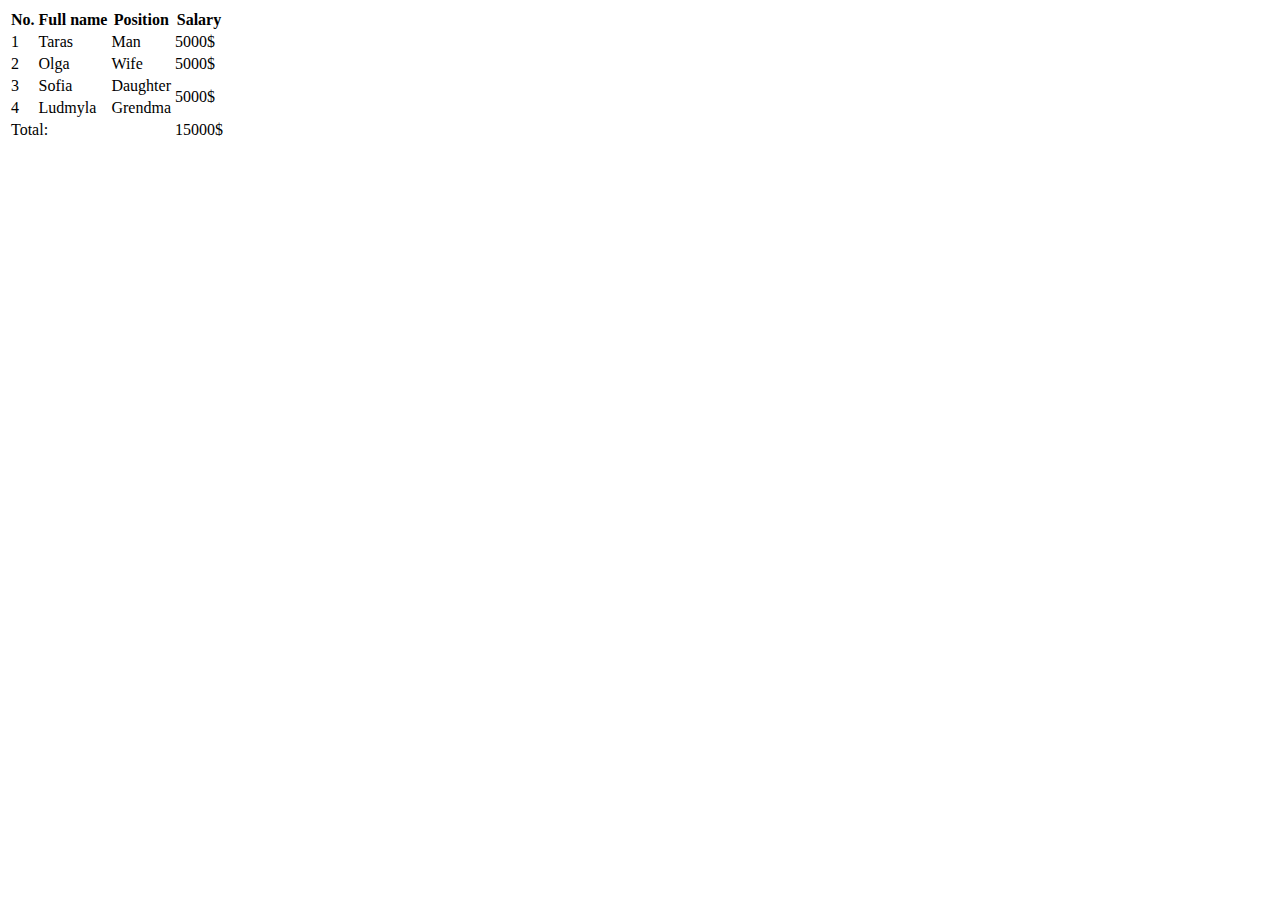
==== table.html @ 42477a5a "table added" ====
<!DOCTYPE html>
<html lang="en">
  <head>
    <meta charset="UTF-8" />
    <meta http-equiv="X-UA-Compatible" content="IE-edge" />
    <meta name="viewport" content="width=device-width, initial-scale=1.0" />
    <title>Table</title>
  </head>
  <body>
    <table>
      <thead>
        <tr>
          <th>No.</th>
          <th>Full name</th>
          <th>Position</th>
          <th>Salary</th>
        </tr>
      </thead>
      <tbody>
        <tr>
          <td>1</td>
          <td>Taras</td>
          <td>Man</td>
          <td>5000$</td>
        </tr>
        <tr>
          <td>2</td>
          <td>Olga</td>
          <td>Wife</td>
          <td>5000$</td>
        </tr>
        <tr>
          <td>3</td>
          <td>Sofia</td>
          <td>Daughter</td>
          <td rowspan="2">5000$</td>
        </tr>
        <tr>
          <td>4</td>
          <td>Ludmyla</td>
          <td>Grendma</td>
          <!-- <td>5000$</td> -->
        </tr>
      </tbody>
      <tfoot>
        <tr>
          <td colspan="3">Total:</td>
          <!-- <td></td> -->
          <!-- <td></td> -->
          <td>15000$</td>
        </tr>
      </tfoot>
    </table>
  </body>
</html>
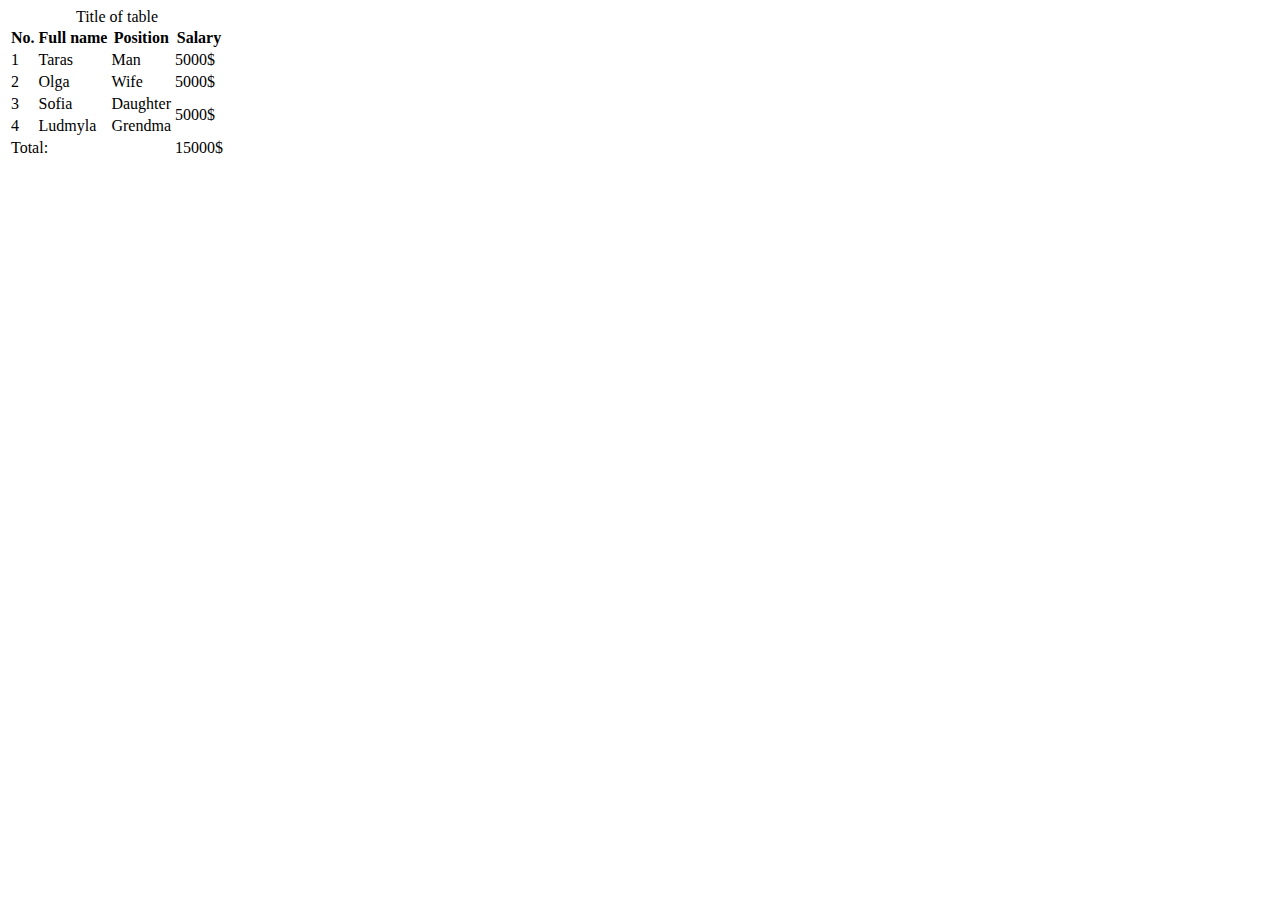
==== commit aba28211: "title of table added" ====
--- a/table.html
+++ b/table.html
@@ -8,6 +8,9 @@
   </head>
   <body>
     <table>
+      <caption>
+        Title of table
+      </caption>
       <thead>
         <tr>
           <th>No.</th>
